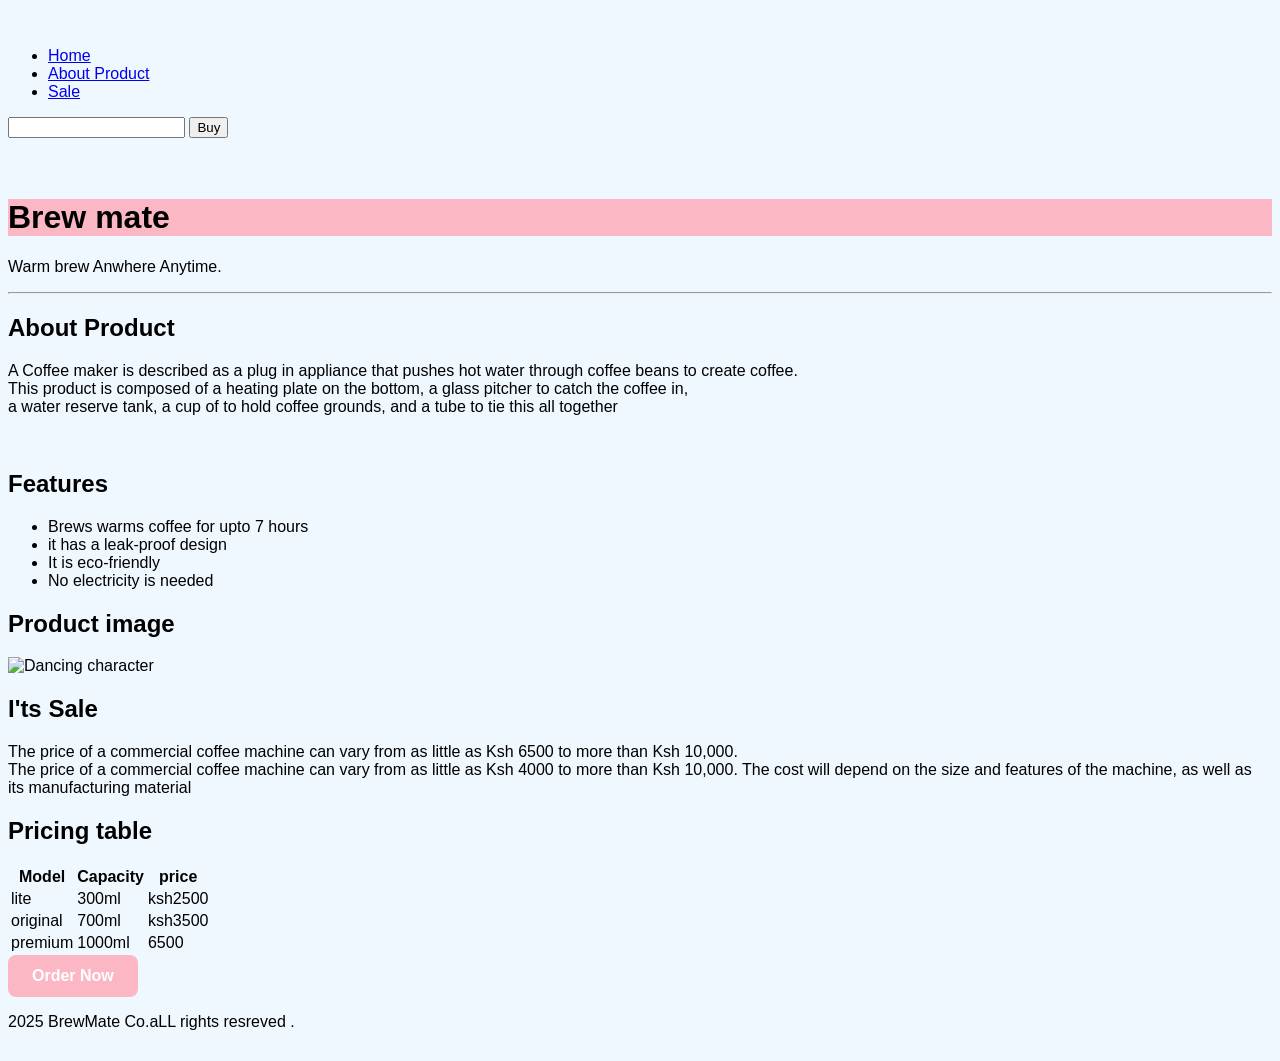
==== product landing page .html @ 60e8d31e "Add files via upload product landing update" ====
<!DOCTYPE html>
<html lang="en">
<head>
    <meta charset="UTF-8">
    <meta name="viewport" content="width=device-width, initial-scale=1.0">
    <title>Brew mate mini-portabe coffee maker></title>
    <link rel="stylesheet" href="style.css">
    <link rel="icon" href="m..png" type="image/x-icon">
</head>
<body style="font-family: Arial, Helvetica, sans-serif;background-color: aliceblue;padding-top: 5px;">
<header class="header">
<div class="logo">
  <img src="m..png" alt=""class="logo-image"> 


</header class="site-header">
<div class="container">
<nav class="navbar">
  <ul class="nav-links">
  <li><a href="#home">Home</a></li>
  <li><a href="#About Product">About Product</a></li>
  <li><a href="#Sale">Sale</a></li>
</ul>
<div class="buy-box">
  <input type="placeholder="buy.../>
  <button class="buy-button">Buy </button>
</div>
</nav>

<header style="text-align: center ;padding: 20px;">
</div>

    <h1 style="background-color:#fbb7c3;">Brew mate</h1>
    <p style="font-style: italic;"></p> Warm brew Anwhere Anytime.</p>

    <hr>
</header>

<main>
    <!--feature section-->
    <section style="margin-bottom: 20px;">
      <h1>About Product</h1>
      <p> A Coffee maker is described as a plug in appliance that pushes hot water through coffee beans to create coffee.<br> This product is composed of a heating plate on the bottom, a glass pitcher to catch the coffee in,<br> a water reserve tank, a cup of to hold coffee grounds, and a tube to tie this all together</p>
       <br>
        <h2>Features</h2>
        <ul>
            <li>Brews warms coffee for upto 7 hours</li>
            <li>it has a leak-proof design</li>
            <li>It is eco-friendly</li>
            <li>No electricity is needed</li>
        </ul>
    </section>
    <!--product image-->
    <section style="margin-bottom: 30px ;">
        <h2>Product image</h2>
   <img src="https://media4.giphy.com/media/v1.Y2lkPTc5MGI3NjExb2J6bThkb21lN216OWliaHJ5dnUycHg0a2pyNGlpZDBkMmJsdWU0eiZlcD12MV9pbnRlcm5hbF9naWZfYnlfaWQmY3Q9Zw/O3yxubUXw3LhZZJyhh/giphy.gif" alt="Dancing character" />
 
   <!--pricing table-->
   <section style="margin-bottom: 30px;">
   <section>
      <h2> I'ts Sale</h2>
      <p>The price of a commercial coffee machine can vary from as little as Ksh 6500 to more than Ksh 10,000.<br>The price of a commercial coffee machine can vary from as little as Ksh 4000 to more than Ksh 10,000. The cost will depend on the size and features of the machine, as well as its manufacturing material </p>
    </section>
  <h2>Pricing table</h2>
<table>
  <tr>
    <th>Model</th>
    <th>Capacity</th>
    <th>price</th>
  </tr>
  <tr>
    <td>lite</td>
    <td>300ml</td>
    <td>ksh2500</td>
  </tr>
  <tr>
    <td>original</td>
    <td>700ml</td>
    <td>ksh3500</td>
  </tr>
  <tr>
    <td>premium</td>
    <td>1000ml</td>
    <td>6500</td>
  </tr>
</table>

<a href="https://your-order-page.com" class="order-button">Order Now</a>

<style>
  .order-button {
    display: inline-block;
    padding: 12px 24px;
    background-color: #fbb7c3;
    color: white;
    font-size: 16px;
    font-weight: bold;
    text-decoration: none;
    border-radius: 8px;
    transition: background-color 0.3s ease;
  }

  .order-button:hover {
    background-color:  #000000;
  }
</style>
<p>2025 BrewMate Co.aLL rights resreved .</p>    

    
</body>
</html>
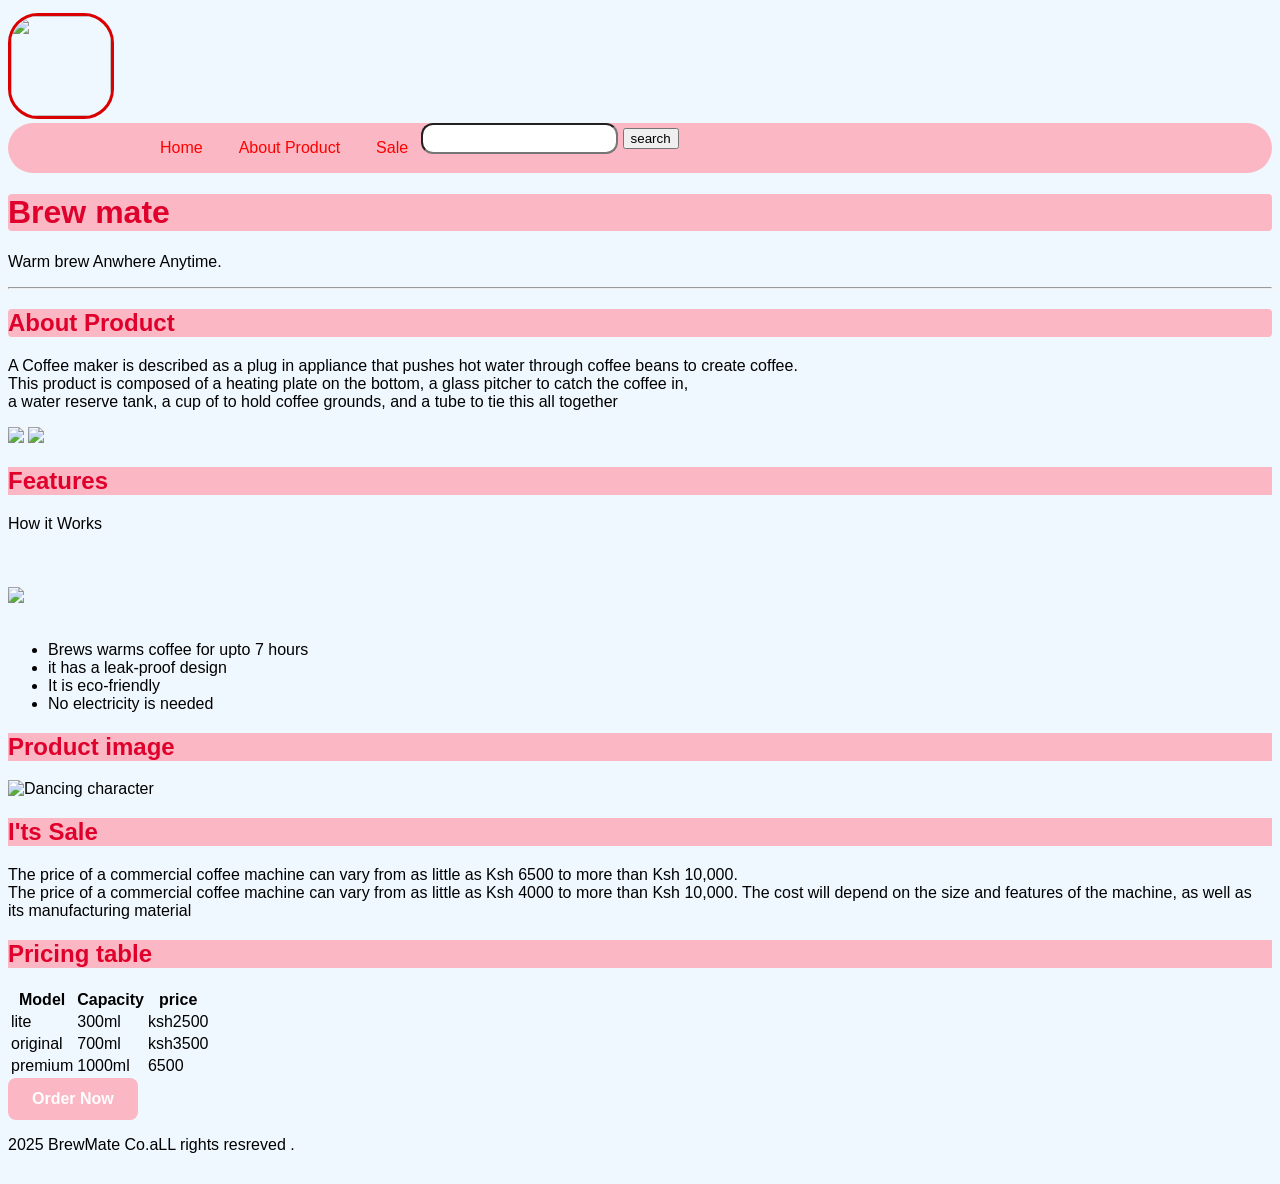
==== commit 520f5003: "added gif and some css style" ====
--- a/product landing page .html
+++ b/product landing page .html
@@ -23,7 +23,7 @@
 </ul>
 <div class="buy-box">
   <input type="placeholder="buy.../>
-  <button class="buy-button">Buy </button>
+  <button class="buy-button">search </button>
 </div>
 </nav>
 
@@ -31,7 +31,7 @@
 </div>
 
     <h1 style="background-color:#fbb7c3;">Brew mate</h1>
-    <p style="font-style: italic;"></p> Warm brew Anwhere Anytime.</p>
+    <p> Warm brew Anwhere Anytime.</p>
 
     <hr>
 </header>
@@ -41,10 +41,25 @@
     <section style="margin-bottom: 20px;">
       <h1>About Product</h1>
       <p> A Coffee maker is described as a plug in appliance that pushes hot water through coffee beans to create coffee.<br> This product is composed of a heating plate on the bottom, a glass pitcher to catch the coffee in,<br> a water reserve tank, a cup of to hold coffee grounds, and a tube to tie this all together</p>
-       <br>
+       <img src="https://outin.com/cdn/shop/files/920-06.webp?v=1730871384&width=300">
+       
+
+
+        <img src="https://outin.com/cdn/shop/files/portable-coffee-grinder.webp?v=1743523020&width=300">
+      <br>
+
         <h2>Features</h2>
+        <p1>How it Works</p1>
+        <br>
+        <br>
+        <br>
+        <br>
+        <img src="https://media1.giphy.com/media/v1.Y2lkPTc5MGI3NjExcmp5ZHE1cHc2MWp5cnR5MWJhNHVoYXBiOTd0bjRsNmpzcXViMzhnaSZlcD12MV9pbnRlcm5hbF9naWZfYnlfaWQmY3Q9Zw/WUHY8doEG91mcYbA6b/giphy.gif">
+        <br>
+        <br>
         <ul>
-            <li>Brews warms coffee for upto 7 hours</li>
+          
+          <li>Brews warms coffee for upto 7 hours</li> 
             <li>it has a leak-proof design</li>
             <li>It is eco-friendly</li>
             <li>No electricity is needed</li>
--- a/style.css
+++ b/style.css
@@ -0,0 +1,98 @@
+.logo-image{
+    width: 100px;
+    height: 100px;
+    justify-content: center;
+    border-radius: 30px;
+    object-fit: cover;
+    border:solid #da0000;
+    
+}
+h1 {
+    color:#e0002c;
+    font-family: Arial, Helvetica, sans-serif;
+    font-weight: 700;
+    border: #e90f0f;
+    border-radius: 4px;
+    background-color: #fbb7c3;
+    text-align: left;
+    text-decoration: dashed;
+    
+}
+h2{
+    color: #e0002c;
+    font-family: Arial, Helvetica, sans-serif;
+    border-radius: px;
+    background-color: #fbb7c3;
+}
+
+nav ul {
+    list-style: none;
+    text-decoration: none;
+}
+.site-header{
+    background-color: #fbb7c3;
+    box-shadow: #000000;
+    position: sticky;
+    top: 0;
+    padding: 50px 0;
+}
+.container {
+    max-width: 1100px;
+    padding: 0 100px;
+    display: flex;
+    justify-content: space-between;
+    border-radius: 65px;
+    background-color: #fbb7c3;
+    position: sticky;
+    z-index: index 1000; 
+    text-align: right;
+    list-style: none;
+    gap: 15px;
+
+    
+}
+.logo {
+    font-size: 1.8em;
+    font-weight: 700;
+    
+}
+.navbar {
+    display: flex;
+    gap: 1px;
+    text-align: right;
+
+}
+
+.nav-links li a { 
+    text-decoration: none;
+    color: rgb(255, 0, 0);
+    font-weight: 500;
+    padding: 6px 12px;
+    transition: all 0.3s ease;
+    border-radius: 6px;
+    margin-top: 10px;
+}
+.nav-links li :hover {
+    background-color: #ffffff;
+    color: rgb(0, 0, 0);
+}
+.buy-box input {
+    padding: 6px 12px;
+    border: 1px solid cent #fffefe;
+    border-radius: 12px;
+    outline: #fbb7c3;
+    transition: all 0.3s ease;
+}
+.buy-box input:focus {
+    width: 180px;
+    background-color: rgb(255, 255, 255);
+    
+}
+.nav-links {
+    display: flex;
+    gap: 12px;
+}
+.p header {
+   color: #200a83;
+
+}
